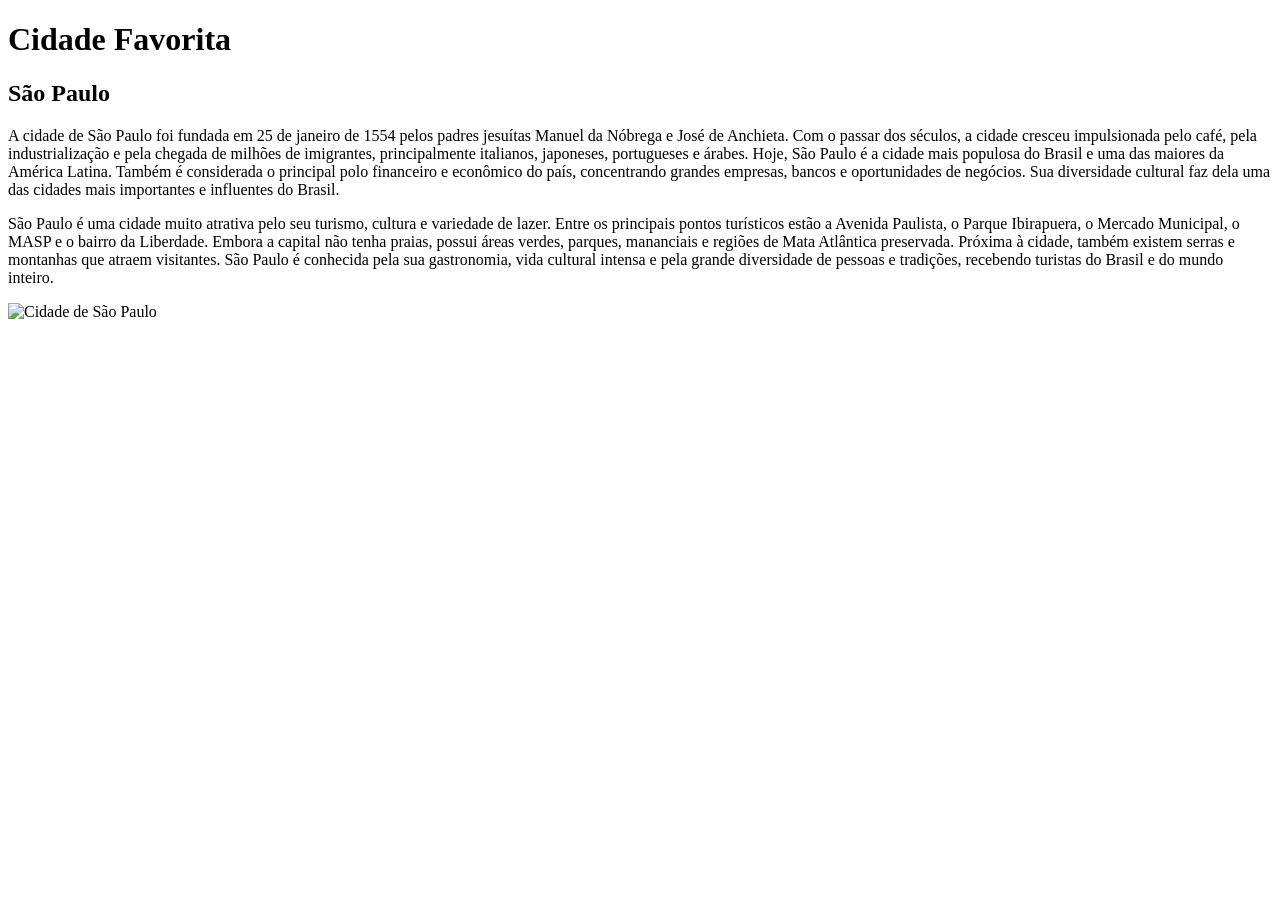
==== semana01/cidade-favorita.html @ 28bf573a "Atividade anterior não submetida." ====
<!DOCTYPE html>
<html lang="pt-BR">

<head>
    <meta charset="UTF-8">
    <meta name="viewport" content="width=device-width, initial-scale=1.0">
    <title>Cidade Favorita</title>
</head>

<body>
    <h1>Cidade Favorita</h1>
    <h2>São Paulo</h2>
    <p>A cidade de São Paulo foi fundada em 25 de janeiro de 1554 pelos padres jesuítas Manuel da Nóbrega e José de
        Anchieta. Com o passar dos séculos, a cidade cresceu impulsionada pelo café, pela industrialização e pela
        chegada de milhões de
        imigrantes, principalmente italianos, japoneses, portugueses e árabes. Hoje, São Paulo é a cidade mais populosa
        do Brasil e
        uma das maiores da América Latina. Também é considerada o principal polo financeiro e econômico do país,
        concentrando
        grandes empresas, bancos e oportunidades de negócios. Sua diversidade cultural faz dela uma das cidades mais
        importantes
        e influentes do Brasil.</p>
    <p>São Paulo é uma cidade muito atrativa pelo seu turismo, cultura e variedade de lazer. Entre os principais pontos
        turísticos estão a Avenida Paulista, o Parque Ibirapuera, o Mercado Municipal, o MASP e o bairro da Liberdade.
        Embora a
        capital não tenha praias, possui áreas verdes, parques, mananciais e regiões de Mata Atlântica preservada.
        Próxima à
        cidade, também existem serras e montanhas que atraem visitantes. São Paulo é conhecida pela sua gastronomia,
        vida
        cultural intensa e pela grande diversidade de pessoas e tradições, recebendo turistas do Brasil e do mundo
        inteiro.</p>

    <img src="https://static.preparaenem.com/2021/08/avenida-paulista-masp.jpg" alt="Cidade de São Paulo">

</body>

</html>
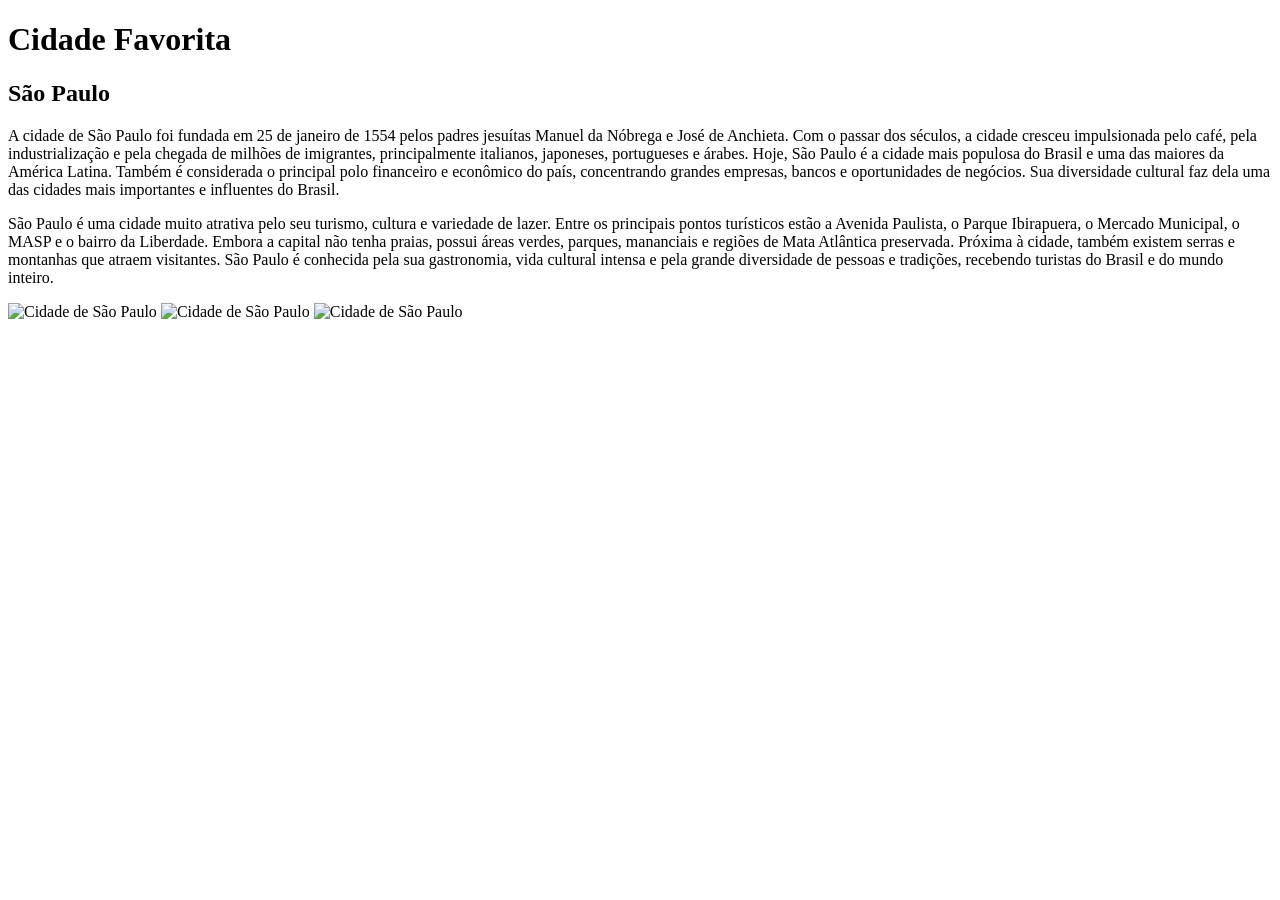
==== commit 7949db1d: "commit" ====
--- a/semana01/cidade-favorita.html
+++ b/semana01/cidade-favorita.html
@@ -30,7 +30,11 @@
         cultural intensa e pela grande diversidade de pessoas e tradições, recebendo turistas do Brasil e do mundo
         inteiro.</p>
 
-    <img src="https://static.preparaenem.com/2021/08/avenida-paulista-masp.jpg" alt="Cidade de São Paulo">
+    <img src="https://static.preparaenem.com/2021/08/avenida-paulista-masp.jpg" alt="Cidade de São Paulo" Width="350">
+    <img src="https://www.galeriadaarquitetura.com.br/Img/projeto/702x415/6928/modernizacao-e-restauro-do-museu-do-ipiranga4412.jpg"
+        alt="Cidade de São Paulo" Width="400">
+    <img src="https://mapasturon.com.br/site/wp-content/uploads/2023/10/Cathedral-Metropolitana-da-Se-foto-andrestefano.jpg"
+        alt="Cidade de São Paulo" Width="330">
 
 </body>
 
